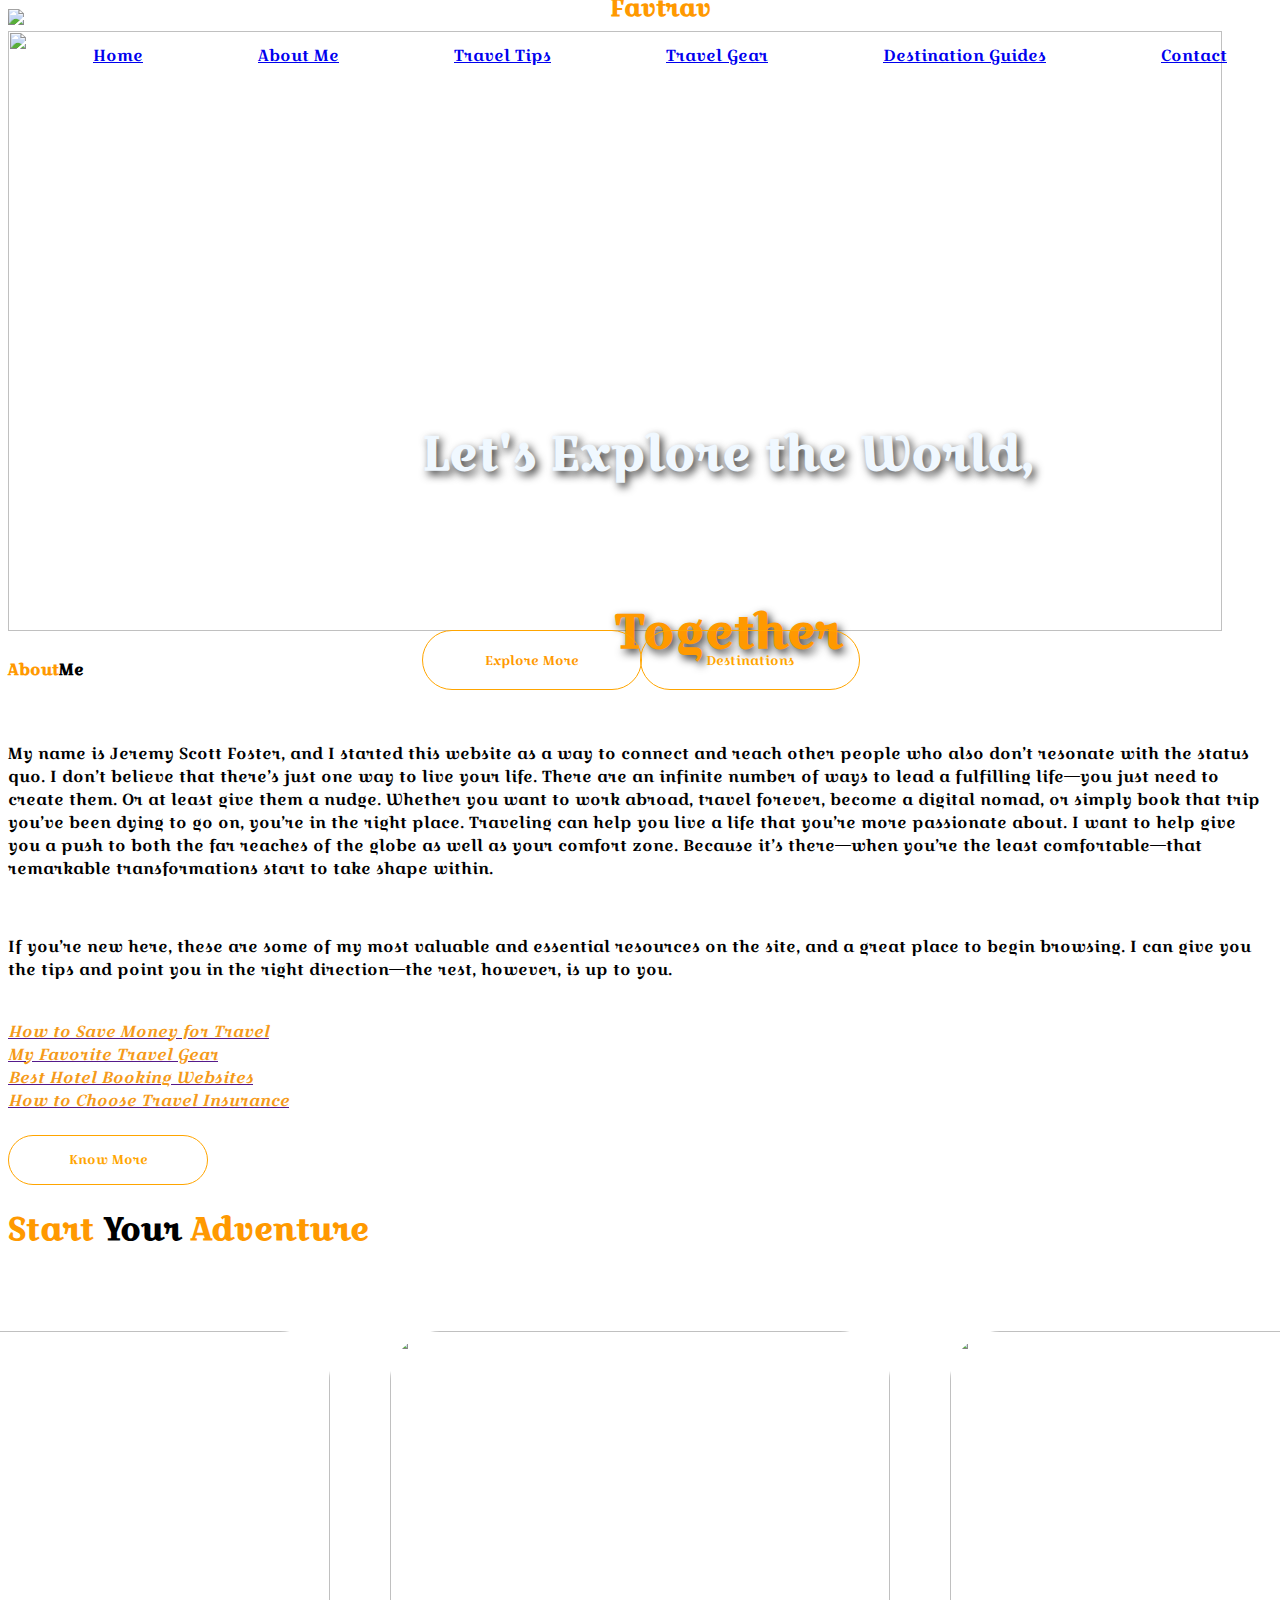
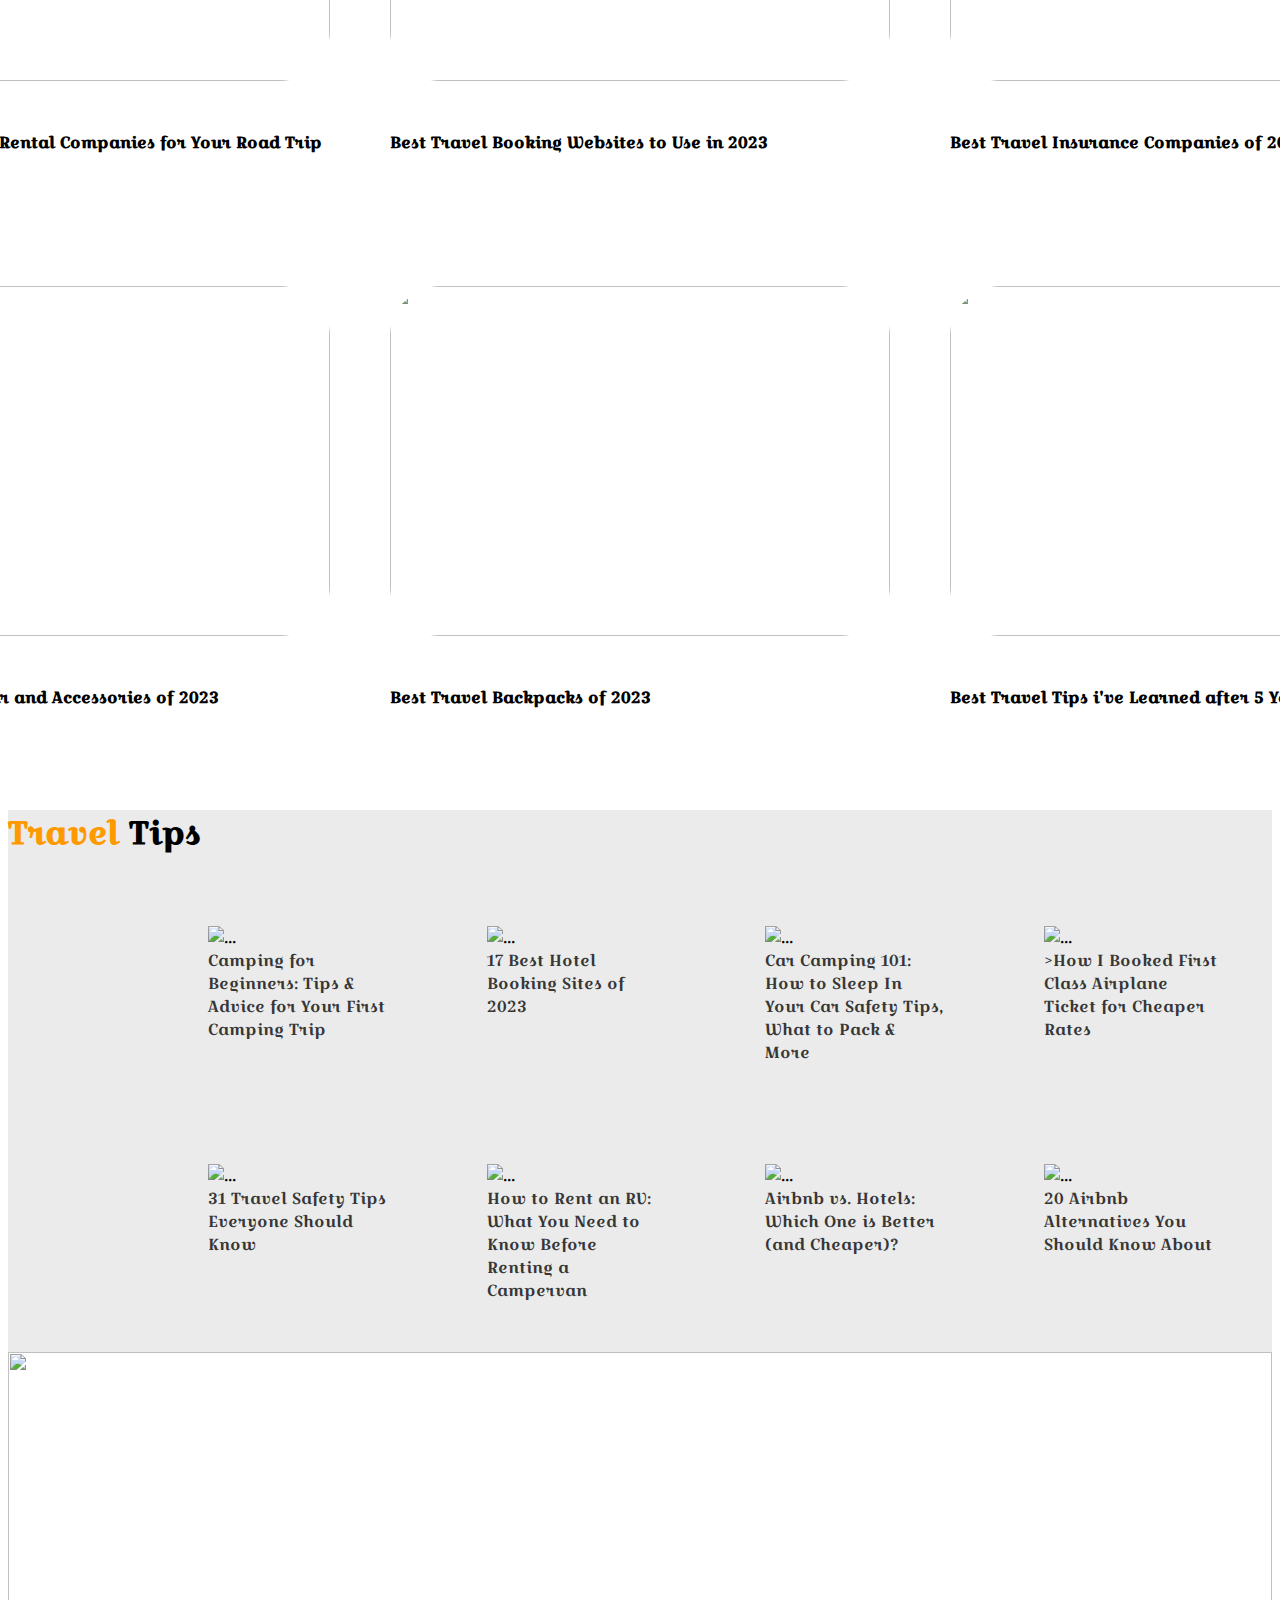
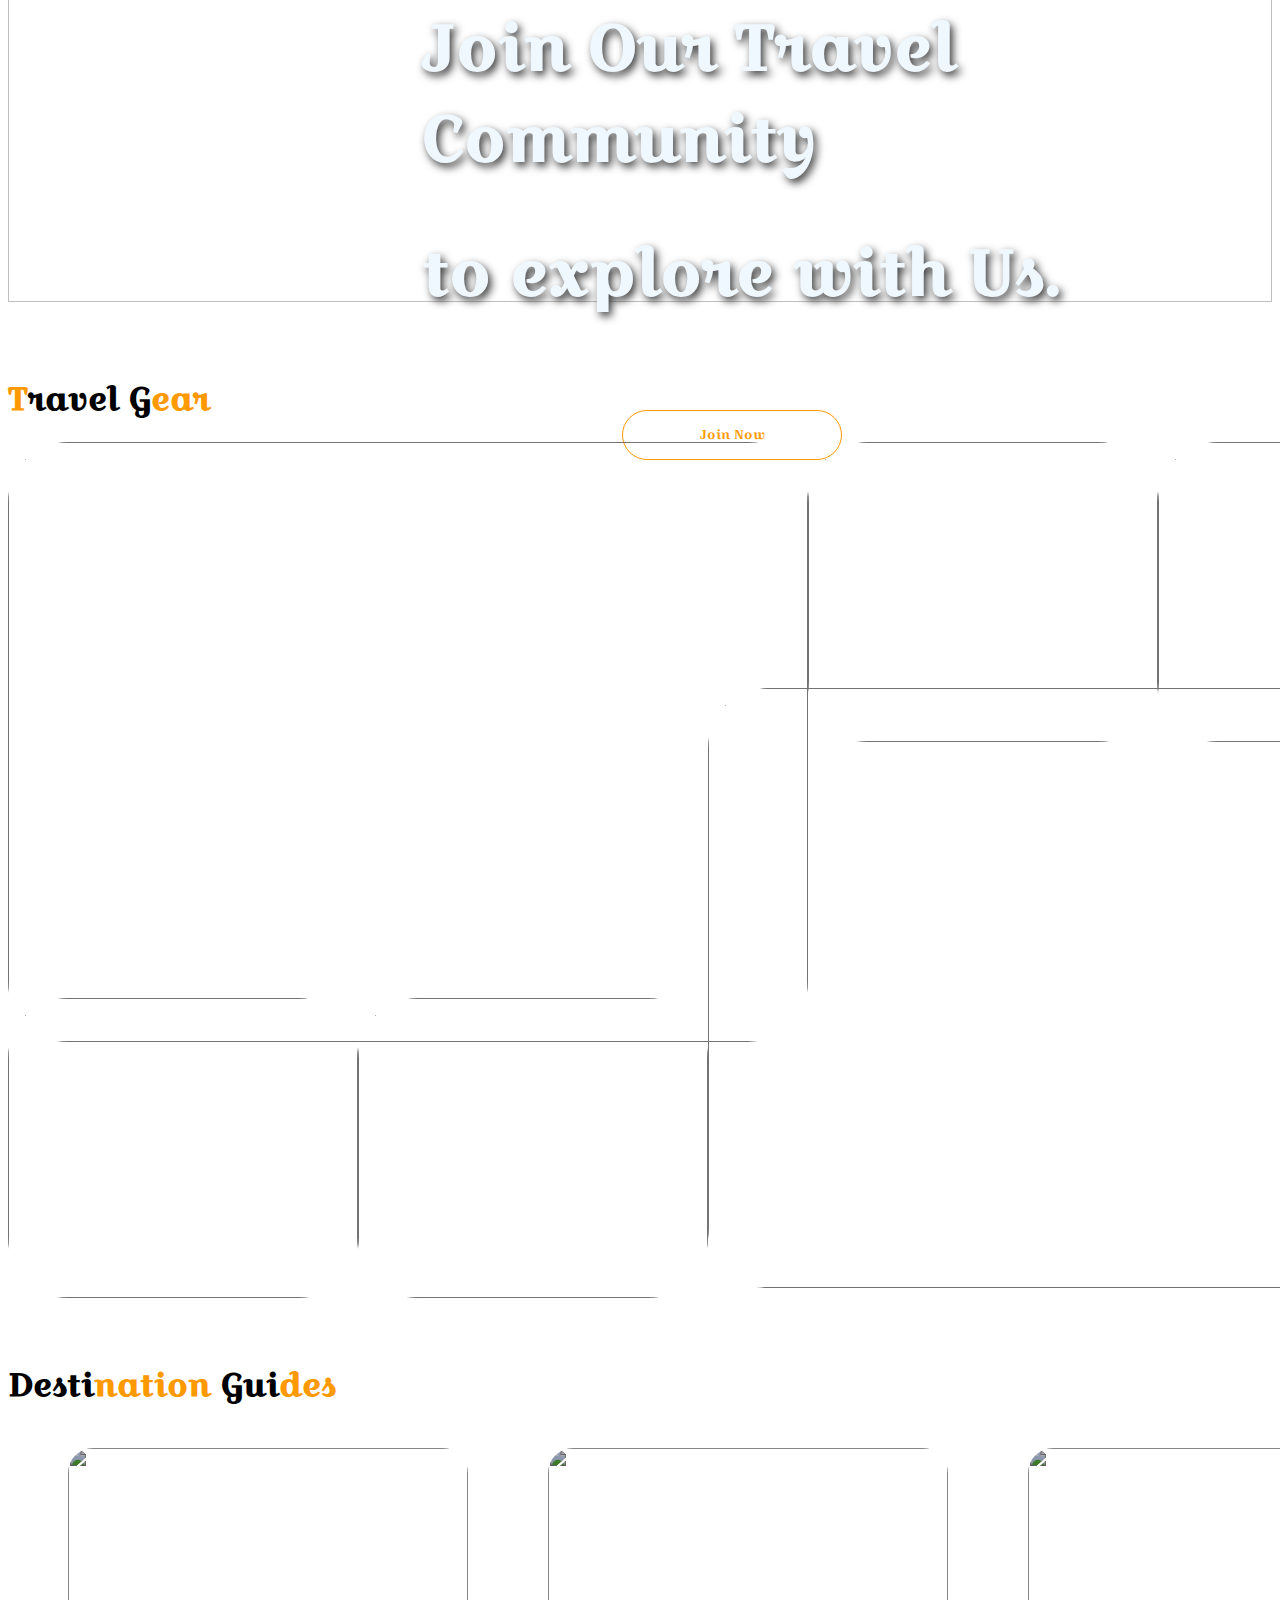
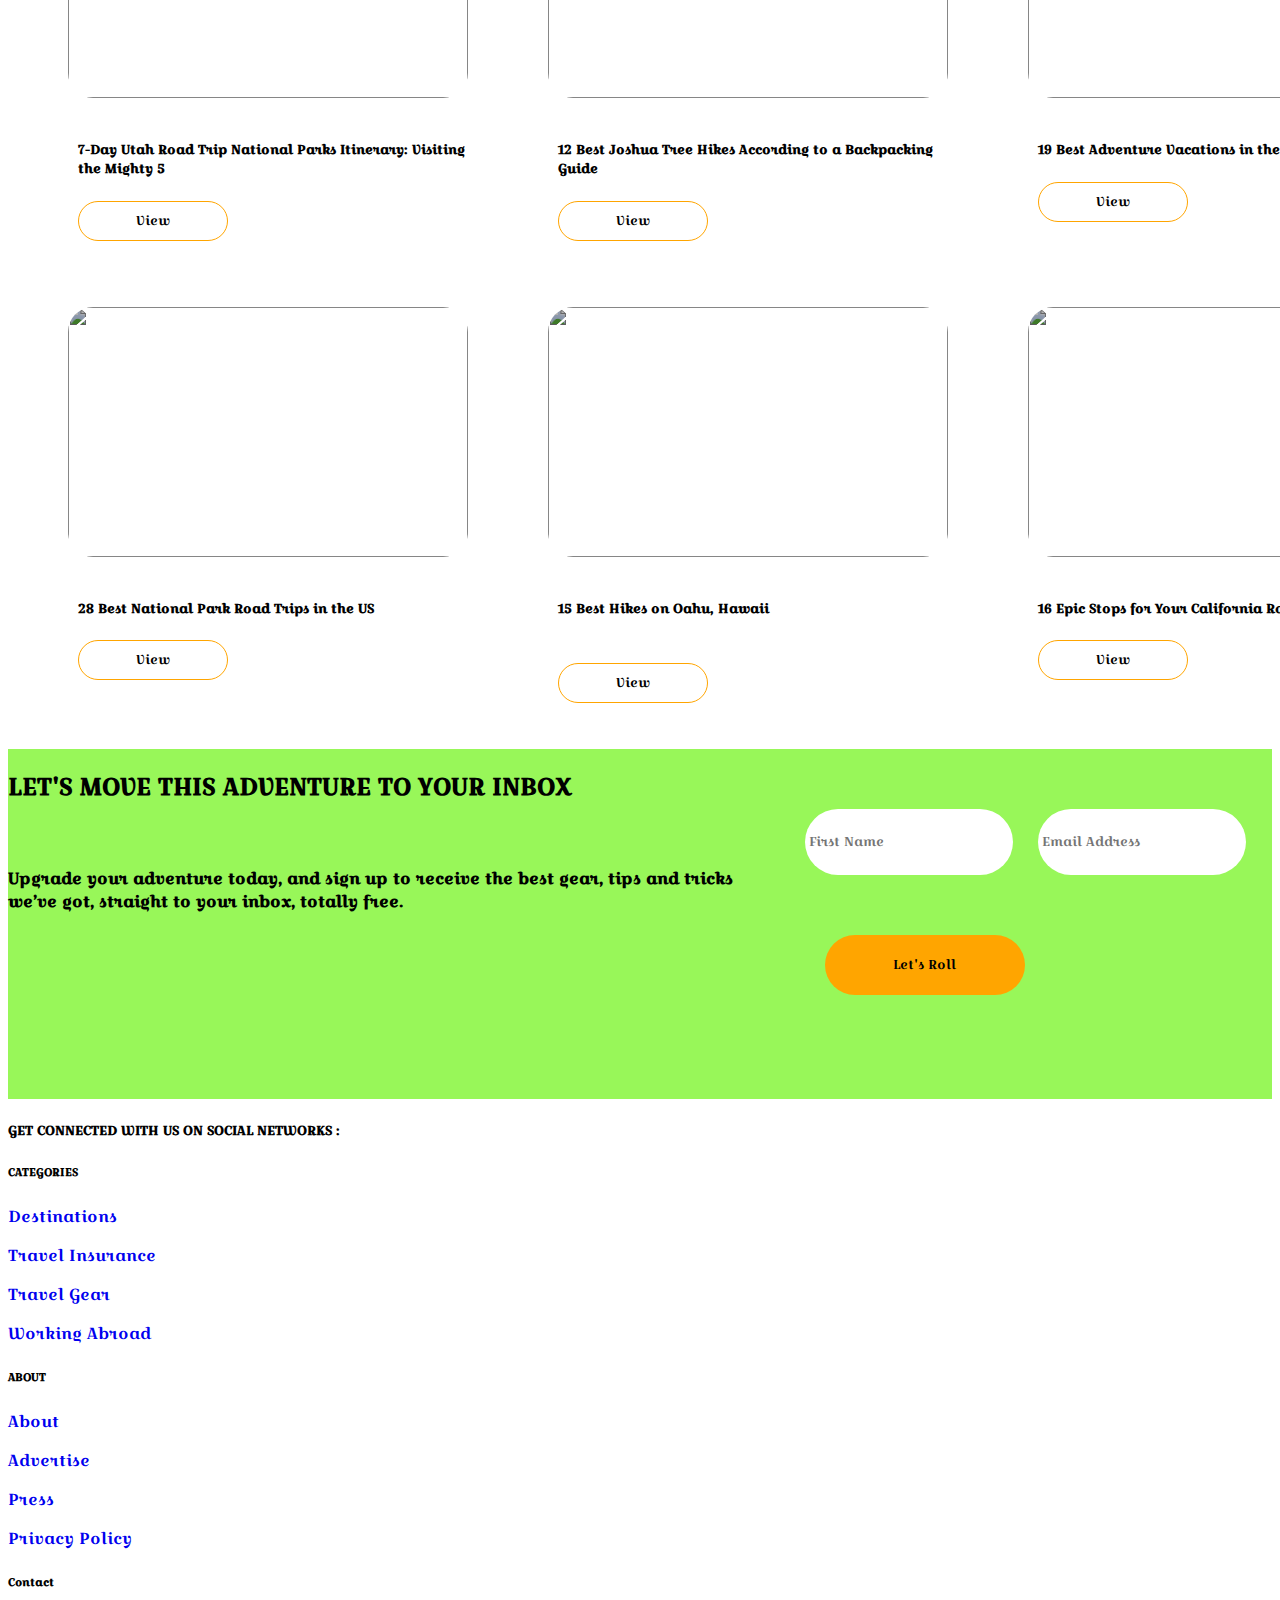
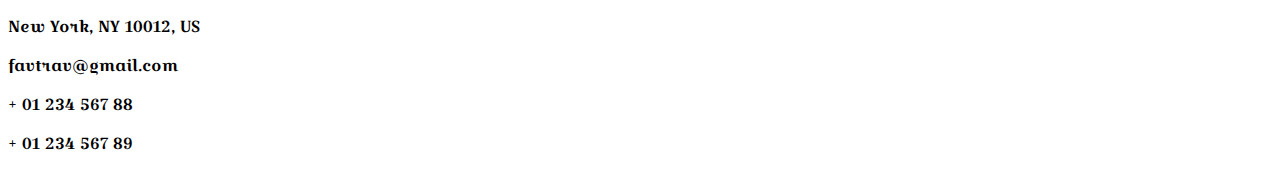
==== index.html @ a7c7ab5d "file name changed" ====
<!DOCTYPE html>
<html lang="en">
<head>
    <meta charset="UTF-8">
    <meta name="viewport" content="width=device-width, initial-scale=1.0">
    <title>Favtrav</title>

    <!-- css link -->
    <link rel="stylesheet" href="./travelstyle.css">

     <!-- bootstrap link -->

     <link href="https://cdn.jsdelivr.net/npm/bootstrap@5.3.2/dist/css/bootstrap.min.css" rel="stylesheet" integrity="sha384-T3c6CoIi6uLrA9TneNEoa7RxnatzjcDSCmG1MXxSR1GAsXEV/Dwwykc2MPK8M2HN" crossorigin="anonymous">
     <script src="https://cdn.jsdelivr.net/npm/bootstrap@5.3.2/dist/js/bootstrap.bundle.min.js" integrity="sha384-C6RzsynM9kWDrMNeT87bh95OGNyZPhcTNXj1NW7RuBCsyN/o0jlpcV8Qyq46cDfL" crossorigin="anonymous"></script>
 
 
      <!-- font awsome -->
      <link rel="stylesheet" href="https://cdnjs.cloudflare.com/ajax/libs/font-awesome/6.4.2/css/all.min.css" integrity="sha512-z3gLpd7yknf1YoNbCzqRKc4qyor8gaKU1qmn+CShxbuBusANI9QpRohGBreCFkKxLhei6S9CQXFEbbKuqLg0DA==" crossorigin="anonymous" referrerpolicy="no-referrer" />
 
      <!-- google fonts -->
 
 <link rel="preconnect" href="https://fonts.googleapis.com">
 <link rel="preconnect" href="https://fonts.gstatic.com" crossorigin>
 <link href="https://fonts.googleapis.com/css2?family=Barlow+Condensed:wght@300&family=Croissant+One&family=Dancing+Script&family=Exo+2:wght@500&family=Italianno&family=Lobster&family=Noto+Sans+Mahajani&family=Nunito+Sans:opsz,wght@6..12,200&family=Orbitron&family=Rubik+Iso&family=Titillium+Web:wght@200&display=swap" rel="stylesheet">
 
 

</head>
<body>

    <!-- header -->

    <!-- <nav class="navbar navbar-expand-lg bg-body-tertiary " id="hd">
        <h2 class="m-3 "> <span> <i class="fa-solid fa-location-dot fa-bounce m-2"></i>  Favtrav </span></h2>
        <div class="col-6 container-fluid" id="head">
          <a class="nav-link" href="#home"> <i class="fa-solid fa-house"></i> Home</a>
              <a class="nav-link active" aria-current="page" href="#aboutus">  <i class="fa-regular fa-address-card"></i> About us</a>
              <a class="nav-link" href="#service"> <i class="fa-solid fa-route"></i> Top Destinations</a>
              <a class="nav-link" href="#home"> <i class="fa-solid fa-blog"></i> Blog</a>
              <a class="nav-link" href="#package"> <i class="fa-solid fa-plane-departure"></i> Packages</a>
              <a class="nav-link" href="#"> <i class="fa-solid fa-paper-plane"></i> Contact</a>
        
            </div>
      </nav> -->


      <!-- carousel -->

      <section id="video">

      <img src="https://jooinn.com/images/world-globe-banner-1.jpg" width="100%">
        
      
        
            </div>
      </nav>
        <div class="overlay">

            <nav class="navbar navbar-expand-lg " id="hd">
                <h2 class="m-3 "> <span>  Favtrav <i class="fa-solid fa-child-reaching fa-bounce"></i> </span></h2>
                <div class="col-6 container-fluid" id="head">
                  <a class="nav-link" href="#home"> <i class="fa-solid fa-house"></i> Home</a>
                      <a class="nav-link active" aria-current="page" href="#aboutus">  <i class="fa-regular fa-address-card"></i> About Me</a>
                      <a class="nav-link" href="#readings"> <i class="fa-solid fa-route"></i> Travel Tips</a>
                      <a class="nav-link" href="#gears"> <i class="fa-solid fa-person-walking-luggage"></i> Travel Gear</a>
                      <a class="nav-link" href="#guides"> <i class="fa-solid fa-plane-departure"></i> Destination Guides</a>
                      <a class="nav-link" href="#contact"> <i class="fa-solid fa-paper-plane"></i> Contact</a>
                
                    </div>
              </nav>
        
        
        <div class="inner">
        
        
            <h1 id="txt">Let's Explore the World,</h1>
            <br><br>
            <h1 id="txtt"><span>Together</span></h1>
  <br><br>
           

        </div>
        <button id="button1">Explore More</button>
        <button id="button2">Destinations</button>

        </div>
        </section>
      
        <!-- about  -->

        <section class=" row m-5" id="aboutus">

            <div class="m-4 col-6 ">
              <img src="https://i.pinimg.com/originals/56/d5/0e/56d50ef583f58dd23074e8b623aea7c8.jpg" height="600px" width="98%">
            </div>
        
            <div class="col-5 m-2" id="abtpara">
              <h4> <span>About</span>Me</h4>
                <br>
                <p>My name is Jeremy Scott Foster, and I started this website as a way to connect and reach other people who also don’t resonate with the status quo. I don’t believe that there’s just one way to live your life. There are an infinite number of ways to lead a fulfilling life—you just need to create them. Or at least give them a nudge.

                  Whether you want to work abroad, travel forever, become a digital nomad, or simply book that trip you’ve been dying to go on, you’re in the right place. Traveling can help you live a life that you’re more passionate about.
                  
                  I want to help give you a push to both the far reaches of the globe as well as your comfort zone. Because it’s there—when you’re the least comfortable—that remarkable transformations start to take shape within.</p>
                  <br>
                  <p>If you’re new here, these are some of my most valuable and essential resources on the site, and a great place to begin browsing. I can give you the tips and point you in the right direction—the rest, however, is up to you.</p>
                  <br>
                  <div class="row">
                  <a href="">  <i class="fa-solid fa-arrow-right fa-fade" style="color: #f59a19;">How to Save Money for Travel</i> </a>
                    <br>
                    <a href="">  <i class="fa-solid fa-arrow-right fa-fade" style="color: #f59a19;">My Favorite Travel Gear</i> </a>
                    <br>
                   <a href=""> <i class="fa-solid fa-arrow-right fa-fade" style="color: #f59a19;">Best Hotel Booking Websites</i> </a>
                    <br>
                   <a href=""> <i class="fa-solid fa-arrow-right fa-fade" style="color: #f59a19;">How to Choose Travel Insurance</i> </a>

                  </div>
                  <br>
                  
                  <button id="button3">Know More</button>

                 
            </div>
        
        
          </section>

          <!-- our jjourney -->

          <section >

            <h1 class="text-center"> <span>Start</span> Your <span>  Adventure <i class="fa-solid fa-road"></i> </span></h1>

            <!-- card -->
          <div class="row1">
            <div class="col " >
              <img src="https://adventures.com/media/2947/bus-van-road-trip-tour-nature-canada-5.jpg?quality=100&format=jpg" >
<br><br>
              <h4>15 Best Campervan Rental Companies for Your Road Trip</h4>
  
            </div>

            <div class=" col " >
              <img src="https://macepromotions.com/wp-content/uploads/2018/06/AdobeStock_154441096.jpeg"  >
           <br><br>
           <h4> Best Travel Booking Websites to Use in 2023</h4>
            </div>

            <div class=" col " >
              <img src="https://thumbs.dreamstime.com/b/travel-safety-insurance-concept-protection-intended-to-cover-medical-expenses-trip-cancellation-lost-luggage-other-losses-258300352.jpg"  >
            
              <br><br>
           <h4> Best Travel Insurance Companies of 2023</h4>
            
            </div>
          </div>


          <!-- .... -->
           
          <div class="row1 ">
            <div class="col " >
              <img src="https://cdn.allgrandcanyon.com/images/content/11465_11694_Backpacking_Grand_Canyon_lg.jpg" >
<br><br>
              <h4>The Best Travel Gear and Accessories of 2023</h4>
  
            </div>

            <div class=" col " >
              <img src="https://res.cloudinary.com/worldpackers/image/upload/c_fill,f_jpg,h_600,q_auto,w_900/v1/guides/article_cover/a9yhjkscvzzabsm4m7cu"  >
           <br><br>
           <h4 > Best Travel Backpacks of 2023</h4>
            </div>

            <div class=" col " >
              <img src="https://weather-club.gr/main/uploads/new/uploads/monthly_2022_12/pexels-photo-9144030.jpeg.4811cdc8c288cf54c4dd1ceedeb9578a.jpeg"  >
            
              <br><br>
           <h4> Best Travel Tips i've Learned after 5 Years of Travelling </h4>
            
            </div>
          </div>

          <!-- latest reading -->

          
          
         
           <section id="readings">

            <h1 class="text-center"> <span>Travel </span> Tips  </h1>

            

<div class="roww">
          <div class="card" style="width: 18rem;">
            <img src="https://a4j3k2g5.stackpathcdn.com/categories/footer_shop_jeep.jpg" class="card-img-top" alt="...">
            <div class="card-body">
             
              <a href="">Camping for Beginners: Tips & Advice for Your First Camping Trip</a>
            </div>
          </div>

          <div class="card" style="width: 18rem;">
            <img src="https://media.architecturaldigest.com/photos/57e42deafe422b3e29b7e790/master/pass/JW_LosCabos_2015_MainExterior.jpg" class="card-img-top" alt="...">
            <div class="card-body">
              
              <a href="">17 Best Hotel Booking Sites of 2023</a>
            </div>
          </div>

          <div class="card" style="width: 18rem;">
            <img src="https://th.bing.com/th/id/OIP.IO6vhJknj5hTn57scC4QsAAAAA?pid=ImgDet&rs=1" class="card-img-top" alt="...">
            <div class="card-body">
              
              <a href="">Car Camping 101: How to Sleep In Your Car Safety Tips, What to Pack & More</a>
            </div>
          </div>

          <div class="card" style="width: 18rem;">
            <img src="https://www.rd.com/wp-content/uploads/2018/04/shutterstock_415953211.jpg" class="card-img-top" alt="...">
            <div class="card-body">
             
              <a href="">>How I Booked First Class Airplane Ticket for Cheaper Rates</a>
            </div>
          </div>
        </div>

        <!-- roww2 -->

        <div class="roww">
          <div class="card" style="width: 18rem;">
            <img src="https://travelfreak.com/wp-content/uploads/2019/12/travel-safety-tips-800x534.jpg" class="card-img-top" alt="...">
            <div class="card-body">
             
              <a href="">31 Travel Safety Tips Everyone Should Know</a>
            </div>
          </div>

          <div class="card" style="width: 18rem;">
            <img src="https://travelfreak.com/wp-content/uploads/2019/03/campervan-sunset-800x535.jpg" class="card-img-top" alt="...">
            <div class="card-body">
              
              <a href="">How to Rent an RV: What You Need to Know Before Renting a Campervan</a>
            </div>
          </div>

          <div class="card" style="width: 18rem;">
            <img src="https://travelfreak.com/wp-content/uploads/2021/02/airbnb-vs-hotel--800x534.jpg" class="card-img-top" alt="...">
            <div class="card-body">
              
              <a href="">Airbnb vs. Hotels: Which One is Better (and Cheaper)?</a>
            </div>
          </div>

          <div class="card" style="width: 18rem;">
            <img src="https://travelfreak.com/wp-content/uploads/2020/03/airbnb-alternative-800x534.jpg" class="card-img-top" alt="...">
            <div class="card-body">
             
              <a href="">20 Airbnb Alternatives You Should Know About</a>
            </div>
          </div>
        </div>
         </section>
            

              <!-- join community -->
               
              <section class="comm">

                <img src="https://th.bing.com/th/id/OIP.6pexv7sIuhCh5q1ejAYZdAHaE8?pid=ImgDet&rs=1"  height="550px" id="imgg">
            
                <div class="" id="community" >

             
               <h1>Join  Our  Travel  Community </h1>
               <h1>to explore with Us.</h1>
               <br>
               <button>  Join Now <i class="fa-solid fa-arrow-right fa-fade fa-xs"></i> </button>
            </div> 

           

        
            </section> 
            <br><br>

            <!-- Travel Gears -->

            <section class="bg-light" id="gears">
              <h1 class="text-center bg-light p-3"><span>T</span>ravel G<span>ear</span></h1>
<div class="m-5" id="tips">
  <div class=" m-5" id="tips1">
    <img src="https://blog.skymed.com/wp-content/uploads/2015/10/bigstock-A-Male-Traveler-Wearing-A-Gray-431216468-768x502.jpg" alt="">
    <h2>20 Best Luggage Brands of 2023</h2>
  </div>

              <div class=" m-5" id="tips2" >
                <img src="https://img.freepik.com/premium-photo/traveler-s-young-people-outdoor-hiking-appreciate-natural-landscape_1417-22187.jpg" alt="">
                <h6>17 Best Hiking Backpacks of 2023</h6>
              </div>

              <div class=" m-5" id="tips2" >
                <img src="https://th.bing.com/th/id/R.8068f668f9b71a626ba0726648ec6b53?rik=io7qMOMDfeUPTQ&riu=http%3a%2f%2fstatic1.squarespace.com%2fstatic%2f58b870ef9de4bb8b5a5396f5%2f5a68fa0308522944572b5b6f%2f5ba25dc4352f53ba1bdca303%2f1537367629913%2f44875714_S_Feet_Shoe_Sneakers_Walking_Road.jpg%3fformat%3d1500w&ehk=2WoFU3raFktg947BycBzR2sw3QqHugzMkVEAITYw%2b1U%3d&risl=&pid=ImgRaw&r=0" alt="">
                <h6>10 Best Travel Shoes for Men & Women</h6>
              </div>
            </div>
            </section>

            <section>
              <div class="m-5" id="tipps">
                            <div class=" m-5" id="tips22">
                              <img src="https://th.bing.com/th/id/OIP.FUX0DMfDLCCZjh-MmnBvSgAAAA?pid=ImgDet&rs=1" alt="">
                              <h6>17 Best Travel Clothing Brands for Men </h6>
                              <br> <br>
                              <h6>and Women</h6>
                            </div>
              
                            <div class=" m-5" id="tips22" >
                              <img src="https://images4.alphacoders.com/797/797952.jpg" alt="">
                              <h6>10 Best Backpacking Tents of 2023</h6>
                            </div>
              
                            <div class=" m-5" id="tips11" >
                              <img src="https://llandscapes-10674.kxcdn.com/wp-content/uploads/2018/10/Take-followers-behind-the-scenes.jpg" alt="">
                              <h2>10 Best Mirrorless Cameras for Travel </h2>
                              <br> <br><br>
                              <h2>in 2023</h2>
                            </div>
                          </div>
                          </section>

                          <!-- destination Guides -->
                          <section id="guides">
                            <h1 class="text-center bg-light p-3">Desti<span>nation</span> Gui<span>des</span></h1>
                            
                            <div id="desrow">

                            <div class="des1">
                              
                             <img src="https://s27363.pcdn.co/wp-content/uploads/2021/01/Utah-Road-Trip.jpg.optimal.jpg" alt="">
                             <h5>7-Day Utah Road Trip National Parks Itinerary: Visiting the Mighty 5</h5>
                             <a href="">
                             <button>View</button>
                            </a>
                            </div>

                            <div class="des2">
                              <img src="https://travelfreak.com/wp-content/uploads/2021/09/joshua-tree-hikes-3-800x534.jpg" alt="">
                              <h5>12 Best Joshua Tree Hikes According to a Backpacking Guide</h5>
                              <button>View</button>
                             </div>

                             <div class="des3">
                              <img src="https://travelfreak.com/wp-content/uploads/2018/06/adventure-vacations-in-the-usa-800x533.jpg" alt="">
                              <h5>19 Best Adventure Vacations in the USA</h5>
                              <button>View</button>
                              
                             </div>

                             <div class="des4">
                              <img src="https://travelfreak.com/wp-content/uploads/2018/02/craggy-gardens-pinnacle-sunrise-800x533.webp" alt="">
                              <h5>10 of the Best Hikes in Asheville, North Carolina</h5>
                              <button>View</button>
                             </div>

                          </div>
                          <br><br>
                          

                          <!-- ........... -->

                          
                            
                          <div id="desrow">

                          <div class="des1">
                           <img src="https://travelfreak.com/wp-content/uploads/2021/09/capitol-reef-national-park-1-800x533.webp" alt="">
                           <h5>28 Best National Park Road Trips in the US</h5>
                        
                           <button>View</button>
                          </div>

                          <div class="des2">
                            <img src="https://travelfreak.com/wp-content/uploads/2018/09/best-hikes-oahu-800x533.webp" alt="">
                            <h5>15 Best Hikes on Oahu, Hawaii</h5>
                            <br>
                            <button>View</button>
                           </div>

                           <div class="des3">
                            <img src="https://travelfreak.com/wp-content/uploads/2018/03/pacific-coast-highway-itinerary-800x534.webp" alt="">
                            <h5>16 Epic Stops for Your California Road Trip</h5>
                            <button>View</button>
                            
                           </div>

                           <div class="des4">
                            <img src="https://travelfreak.com/wp-content/uploads/2016/10/hiking-trails-in-tasmania-800x534.webp" alt="">
                            <h5>5 Hiking Trails in Tasmania You Don’t Want to Miss</h5>
                            <button>View</button>
                           </div>

                          
                        </div>
                        
                          </section>
                          <br><br>

                          <section>

                            <div class="inbox">

                              <div class="col-6 m-5 p-3">
                              <h2>LET'S MOVE THIS ADVENTURE TO YOUR INBOX</h1>
                              <br>
                              <h4>Upgrade your adventure today, and sign up to receive the best gear, tips and tricks we’ve got, straight to your inbox, totally free.</h3>
                            </div>

                            <div class="col-6">
                              
                              <form class="m-4">
                                <input type="text" placeholder="First Name">
                                <input type="email" placeholder="Email Address">
                                <button>Let's Roll <i class="fa-solid fa-hand-pointer" style="color: #ffffff;"></i></button>
                              </form>
                              <br>
                              <img src="https://travelfreak.com/wp-content/uploads/2020/12/featured-new-transparent-800x100.png" alt="">
                            </div>
                               
                            </div>
                          </section>

<!-- footer -->
<section id="contact">

  <!-- Footer -->
<footer class="text-center text-lg-start bg-light text-muted">
  <!-- Section: Social media -->
  <section class="d-flex justify-content-center justify-content-lg-between p-4 border-bottom">
    <!-- Left -->
    <div class="me-5 d-none d-lg-block">
      <h5> GET CONNECTED WITH US ON SOCIAL NETWORKS : </h5>
    </div>
    <!-- Left -->

    <!-- Right -->
    <div>
      <a href="" class="me-4 link-dark">
        <i class="fab fa-facebook-f"></i>
      </a>
      <a href="" class="me-4 link-dark">
        <i class="fab fa-twitter"></i>
      </a>
      <a href="" class="me-4 link-dark">
        <i class="fab fa-google"></i>
      </a>
      <a href="" class="me-4 link-dark">
        <i class="fab fa-instagram"></i>
      </a>
      <a href="" class="me-4 link-dark">
        <i class="fab fa-linkedin"></i>
      </a>
      <a href="" class="me-4 link-dark">
        <i class="fab fa-github"></i>
      </a>
    </div>
    <!-- Right -->
  </section>
  <!-- Section: Social media -->

  <!-- Section: Links  -->
  <section class="">
    <div class="container text-center text-md-start mt-5">
      <!-- Grid row -->
      <div class="row mt-3">
        <!-- Grid column -->
       
        <!-- Grid column -->

        <!-- Grid column -->
        <div class="col-md-2 col-lg-2 col-xl-2 mx-auto mb-4" id="atag">
          <!-- Links -->
          <h6 class="text-uppercase fw-bold mb-4">
            CATEGORIES
          </h6>
          <p>
            <a href="#!" class="text-reset">Destinations</a>
          </p>
          <p>
            <a href="#!" class="text-reset">Travel Insurance</a>
          </p>
          <p>
            <a href="#!" class="text-reset">Travel Gear</a>
          </p>
          <p>
            <a href="#!" class="text-reset">Working Abroad</a>
          </p>
        </div>
        <!-- Grid column -->

        <!-- Grid column -->
        <div class="col-md-3 col-lg-2 col-xl-2 mx-auto mb-4" id="btag">
          <!-- Links -->
          <h6 class="text-uppercase fw-bold mb-4" >
            ABOUT
          </h6>
          <p>
            <a href="#!" class="text-reset">About</a>
          </p>
          <p>
            <a href="#!" class="text-reset">Advertise</a>
          </p>
          <p>
            <a href="#!" class="text-reset">Press</a>
          </p>
          <p>
            <a href="#!" class="text-reset">Privacy Policy</a>
          </p>
        </div>
        <!-- Grid column -->

        <!-- Grid column -->
        <div class="col-md-4 col-lg-3 col-xl-3 mx-auto mb-md-0 mb-4">
          <!-- Links -->
          <h6 class="text-uppercase fw-bold mb-4">Contact</h6>
          <p><i class="fas fa-home me-3 text-secondary"></i> New York, NY 10012, US</p>
          <p>
            <i class="fas fa-envelope me-3 text-secondary"></i>
            favtrav@gmail.com
          </p>
          <p><i class="fas fa-phone me-3 text-secondary"></i> + 01 234 567 88</p>
          <p><i class="fas fa-print me-3 text-secondary"></i> + 01 234 567 89</p>
        </div>
        <!-- Grid column -->
      </div>
      <!-- Grid row -->
    </div>
  </section>
  <!-- Section: Links  -->

  <!-- Copyright -->
  
  <!-- Copyright -->
</footer>
<!-- Footer -->

</section>
              

             

             
      
    
</body>
</html>
---- travelstyle.css ----
*{
    font-family: 'Croissant One', cursive;
   
}

span{
    color: rgb(255, 153, 0);
}

#head :hover{
    color: rgb(255, 153, 0);
transition: all 0.8s;
transition: all 1.8s;
transform: scale(1.1) rotate(360deg);
}









.inner{
    position: absolute;
    top: 43%;
    left: 33%;
    text-shadow: 3px 4px 8px #363636;
    color: aliceblue;

}


#hd{
    position: absolute;
    top: 0px;
    text-align: center;
    color: aliceblue;
    margin: -30px;
    margin-left: 30px;
    

}

#hd a{
    padding: 55px;
    margin: 0%;
}

#txt{
    font-size:xxx-large;
}
#txtt{
    font-size:xxx-large;
    text-align: center;
}
/* button */
#button1{
    position: absolute;
    top: 70%;
    left: 33%;
    height: 60px;
    width: 220px;
    color: rgb(255, 153, 0);
    border: 1px solid orange;
    border-radius: 300px;
    background-color: transparent;

}

#button1:hover{
    background-color: rgb(255, 153, 0);
    color: #fff;
    transition: all 0.8s;
    transform: scale(1.3);

}

#button2{
    position: absolute;
    top: 70%;
    left: 50%;
    height: 60px;
    width: 220px;
    color: orange;
    border: 1px solid orange;
    border-radius: 300px;
    background-color: transparent;

}

#button2:hover{
    background-color: rgb(255, 153, 0);
    color: #fff;
    transition: all 0.8s;
    transform: scale(1.3);

}


#button3{
   
    height: 50px;
    width: 200px;
    color: orange;
    border: 1px solid orange;
    border-radius: 300px;
    background-color: transparent;
   

}

#button3:hover{
    background-color: rgb(255, 153, 0);
    color: #fff;
    transition: all 0.8s;
    transform: scale(1.1);

}

#journey{
    margin-left: 250px;
}

#journey2{
    margin-left: 250px;
}

#community {

 position: absolute;
   margin-top: -350px;
    left: 33%;
    text-shadow: 3px 4px 8px #363636;
    color: aliceblue;
    font-size: xx-large;
    

}
.comm img{
     width: 100%;
     height: 550px;
}

#community button{
    margin-left: 200px;
    height: 50px;
    width: 220px;
    color: rgb(255, 153, 0);
    border: 1px solid rgb(255, 153, 0);
    border-radius: 300px;
    background-color: transparent;
}

#community button:hover{

 background-color: rgb(255, 153, 0);
    color: #fff;
    transition: all 0.8s;
    transform: scale(1.1);

}

.row1{
    display: flex;
    justify-content: center;
    margin: 50px;
    
}


.row1 :hover{
    filter:opacity(92%);
}

.row1 h4:hover{
    color: rgb(255, 153, 0) ;


}

.col{
    margin: 30px;
   
}

.col img{
    border-radius: 50px;
    width: 500px;
    height: 350px;
}

#readings{
    background-color: rgb(235, 235, 235);
}


.row2{
    display: flex;
}

.row2 img{
    width: 350px;
    height: 300px;
    margin: 50px;
    border-radius: 60px;
  
    
}
.col2{
    margin: 10px;
}
.roww{
    display: flex;
    margin-left: 150px;
    
    
    
   
}
.roww a{
    text-decoration: none;
    color: #363636;
}
.roww :hover{
    filter:opacity(88%);
    color: rgb(255, 153, 0) ;
}

.roww img{
    width: 100%;
    height: 100%;
}
.card{
    margin: 50px;
    align-items: center;
    

}

/* travel tips */

#tips{
    display: flex;
   color: #fff;
    
}

#tipps{
    display: flex;
   color: #fff;
}



#tips1 img{
    height: 600px;
    width: 800px;
    border-radius: 60px;
    filter:brightness(60%);
    
}
#tips1 :hover{
   filter:brightness(80%);
     
}
#tips1 h2{
    position: absolute;
    margin-top: -150px;
    left: 7%;
}


#tips2 img{
    height: 300px;
    width: 350px;
    border-radius: 60px;
    filter:brightness(60%);
   

}
#tips2 :hover{
    filter:brightness(90%);
    
}
#tips2 h6{
    position: absolute;
    margin-top: -80px;
   margin-left: 20px;
}


#tips11 img{
    height: 600px;
    width: 800px;
    border-radius: 60px;
    margin-top: -360px;
    filter:brightness(60%);
}
#tips11  :hover{
    filter:brightness(90%);
   
}

#tips11 h2{
    position: absolute;
    margin-top: -150px;
    margin-left: 50px;
}

#tips22 img{
    height: 300px;
    width: 350px;
    border-radius: 60px;
    margin-top: -50px;
    filter:brightness(60%);
    

}

#tips22 h6{
    position: absolute;
    margin-top: -90px;
    margin-left: 10px;
    
 
  
}

#tips22 :hover{
    filter:brightness(90%);
    color: #fff;
}

/* destination guides */

#desrow{
    display: flex;
}

#desrow img{
  width: 400px;
  height: 250px;
  padding: 10px;
  margin: 10px;
  border-radius: 35px;
 margin-left: 50px;
}

.des1 h5 {
    width: 400px;
    margin-left: 70px;
    
}

.des2 h5 {
    width: 400px;
    margin-left: 70px;
}

.des3 h5 {
    width: 400px;
    margin-left: 70px;
}

.des4 h5 {
    width: 400px;
    margin-left: 70px;
}
#desrow button{
    margin-left: 70px;
    width: 150px;
    height: 40px;
    background-color: transparent;
    border: 1px solid orange;
    border-color: orange;
    border-radius: 60px;
  
    
}

#desrow button:hover{
   transition: 0.8s;
   background-color: orange;
   color: #fff;
}
#desrow img{
    filter: brightness(70%);
}

#desrow img:hover{
    filter: brightness(100%);
}

#desrow :hover{
    color: orange;
}
/* inbox */

.inbox{
    display: flex;
    background-color: rgb(152, 247, 89);
    height: 350px;
}

.inbox input{
    height: 60px;
    width: 200px;
    border-radius: 40px;
    margin-top: 60px;
    margin-left: 20px;
    border-color: transparent;
    
}

.inbox button{
    height: 60px;
    width: 200px;
    border-radius: 40px;
    background-color: orange;
    border-color: transparent;
    margin-top: 60px;
    margin-left: 40px;
}

.inbox button:hover{
    transition: all 0.8s;
    transform: scale(1.2);
}

#atag a{

    text-decoration: none;
}

#btag a{

    text-decoration: none;
}
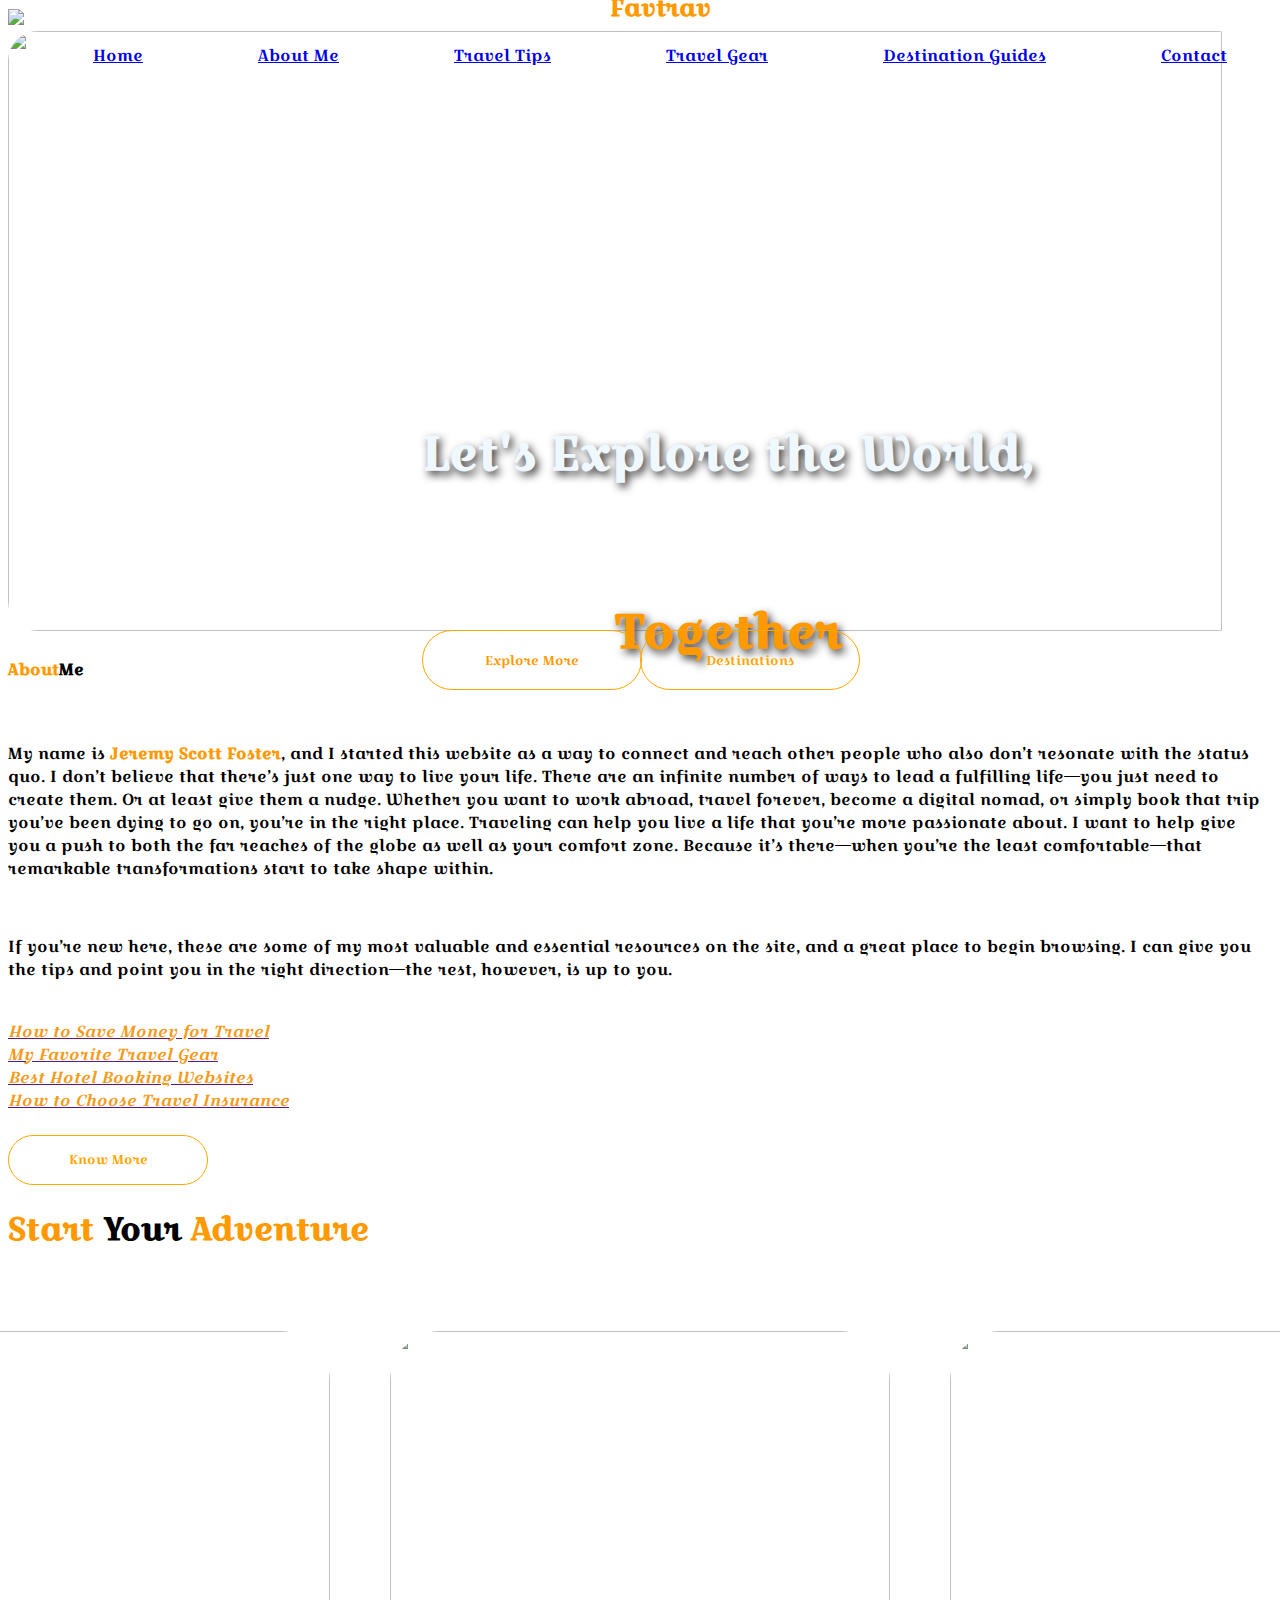
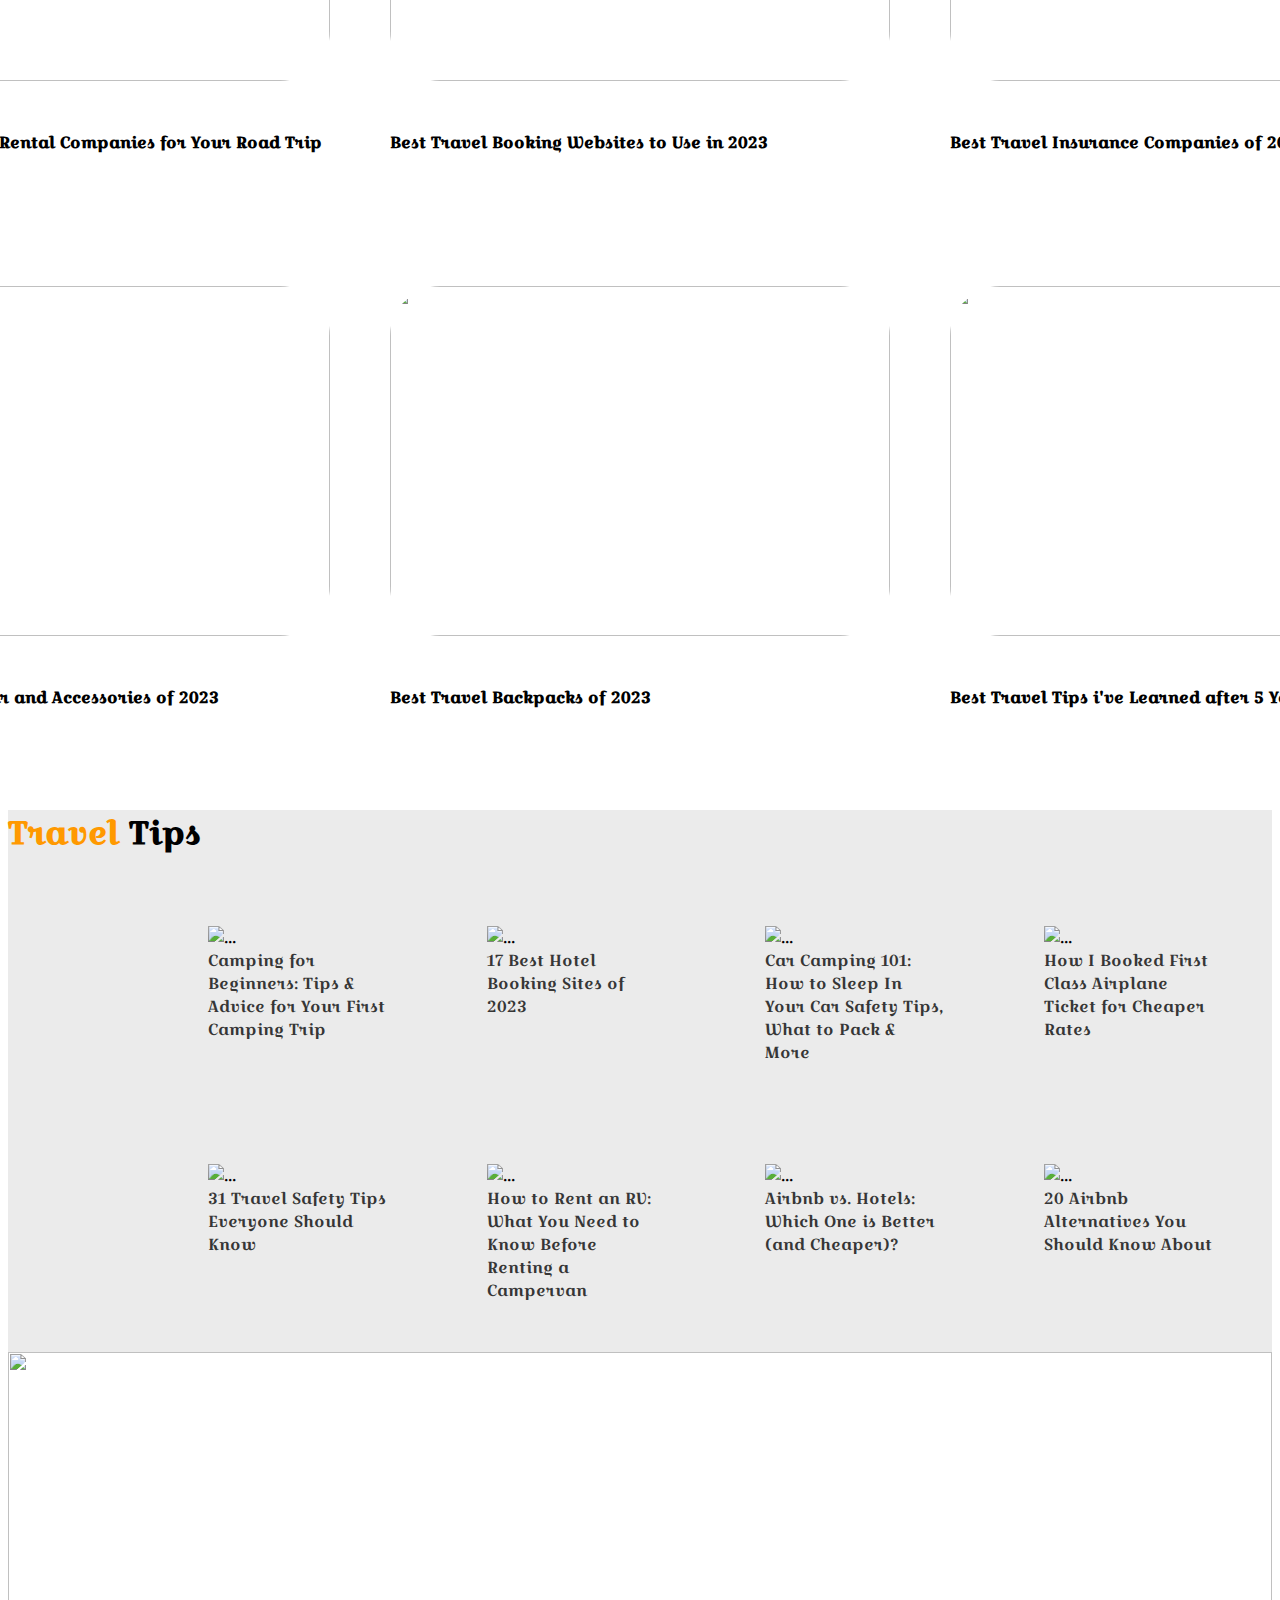
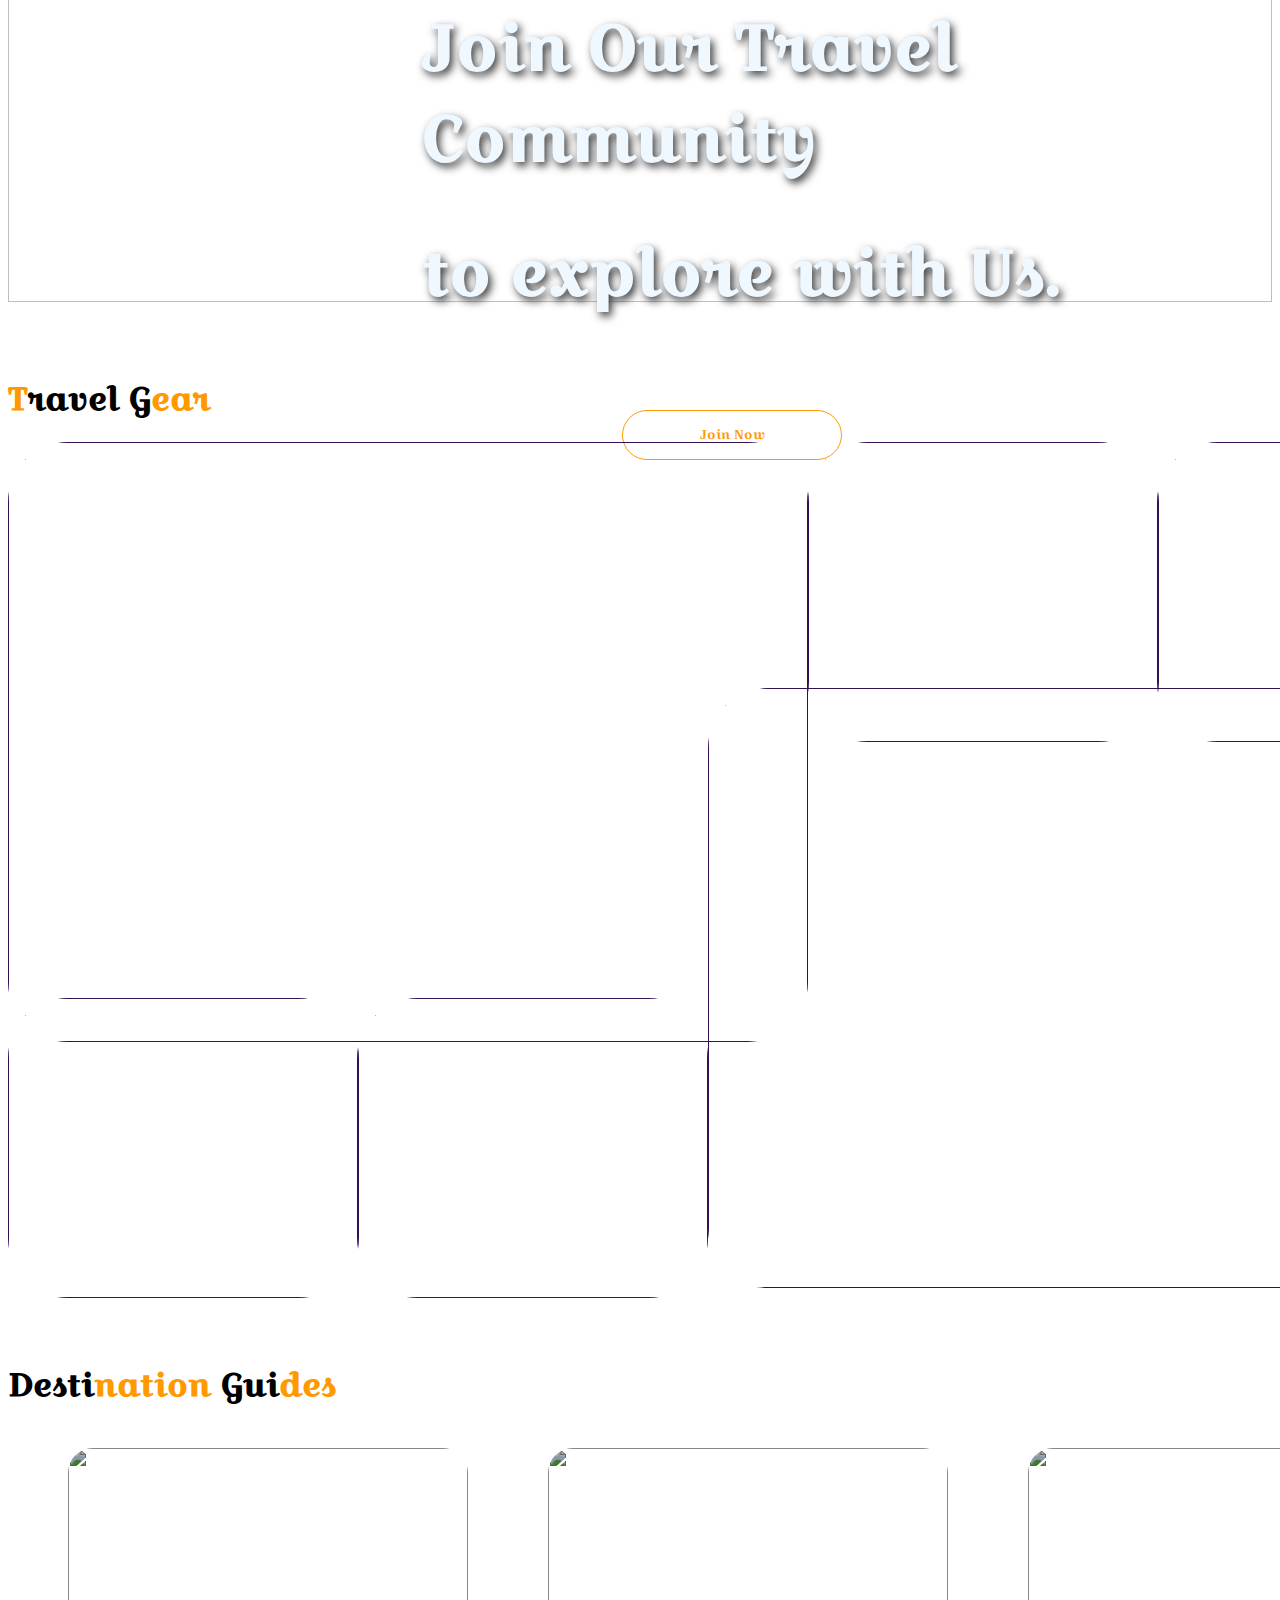
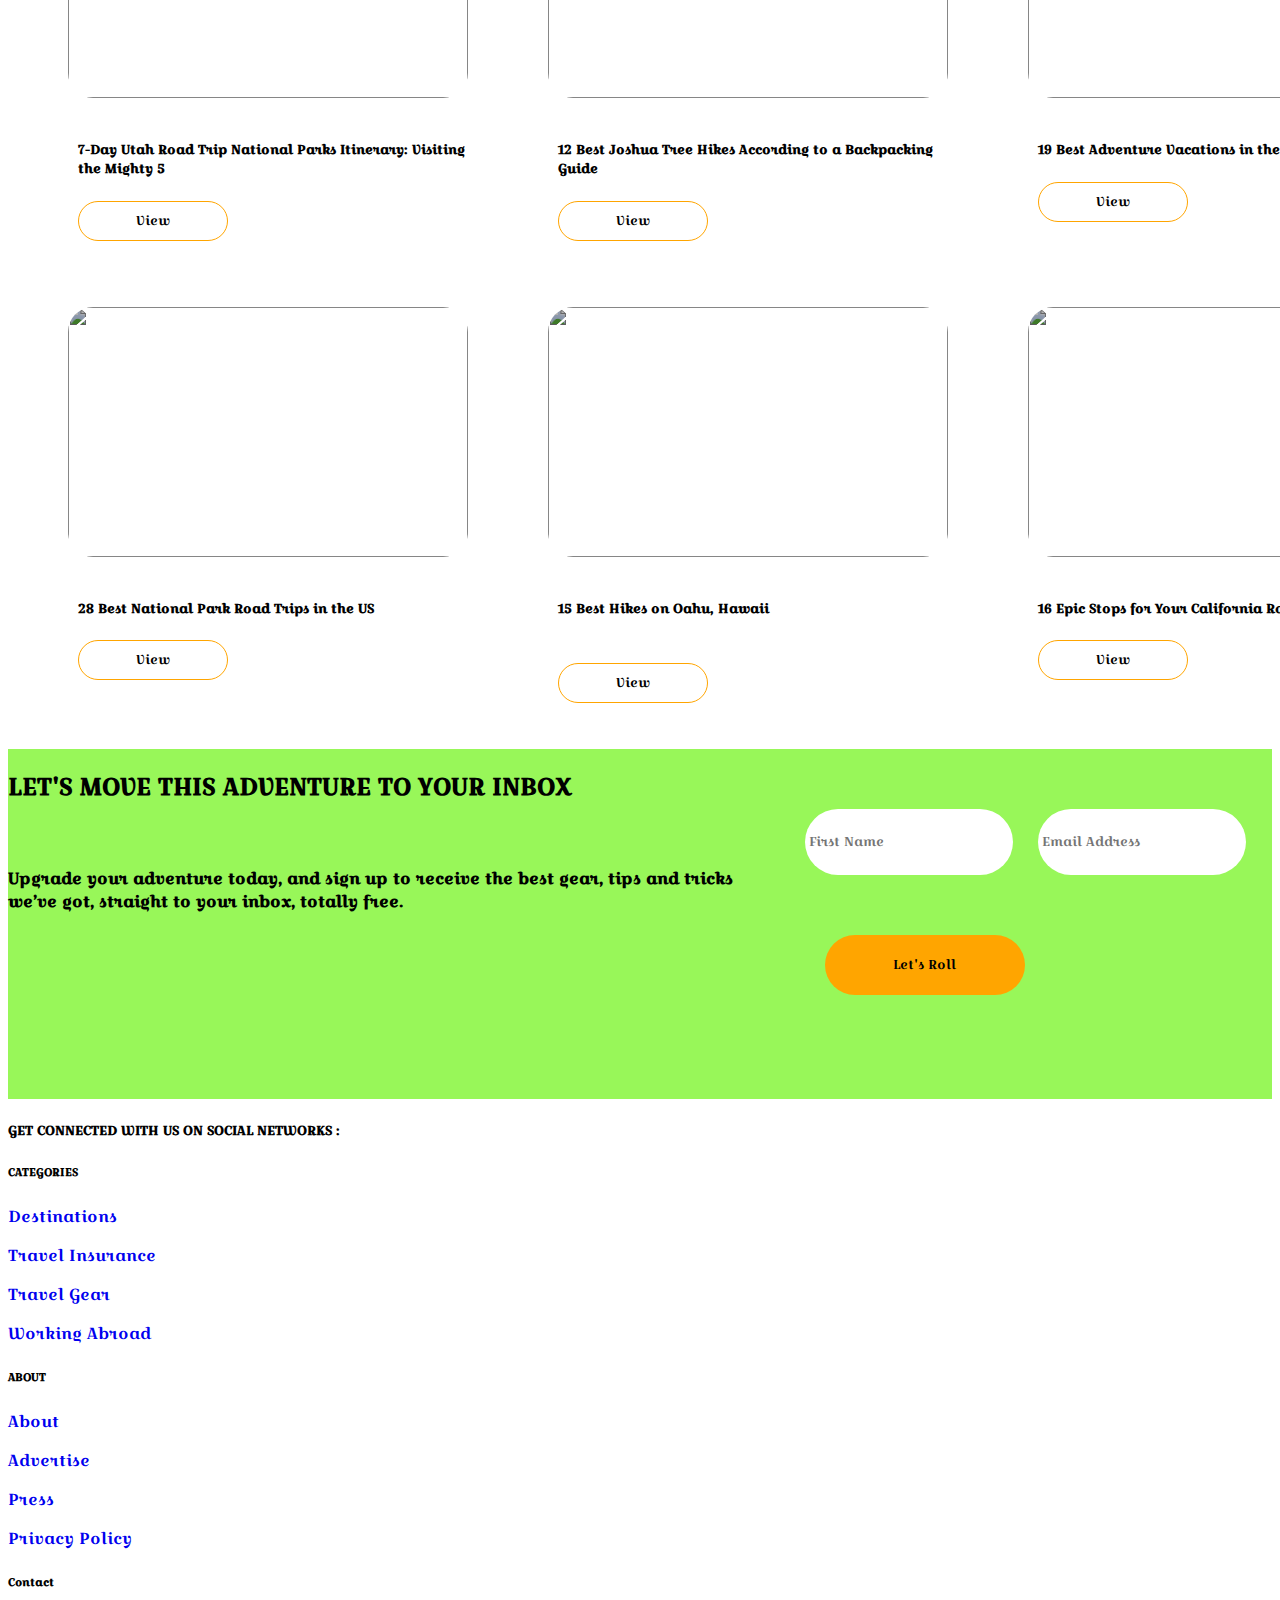
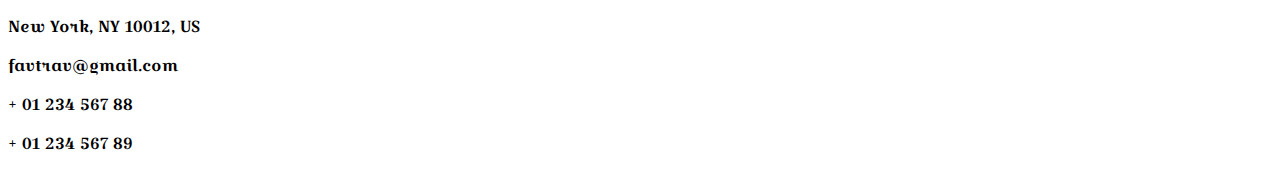
==== commit d65a30b6: "Travel-Blog" ====
--- a/index.html
+++ b/index.html
@@ -6,7 +6,7 @@
     <title>Favtrav</title>
 
     <!-- css link -->
-    <link rel="stylesheet" href="./travelstyle.css">
+    <link rel="stylesheet" href="./style.css">
 
      <!-- bootstrap link -->
 
@@ -30,20 +30,7 @@
 
     <!-- header -->
 
-    <!-- <nav class="navbar navbar-expand-lg bg-body-tertiary " id="hd">
-        <h2 class="m-3 "> <span> <i class="fa-solid fa-location-dot fa-bounce m-2"></i>  Favtrav </span></h2>
-        <div class="col-6 container-fluid" id="head">
-          <a class="nav-link" href="#home"> <i class="fa-solid fa-house"></i> Home</a>
-              <a class="nav-link active" aria-current="page" href="#aboutus">  <i class="fa-regular fa-address-card"></i> About us</a>
-              <a class="nav-link" href="#service"> <i class="fa-solid fa-route"></i> Top Destinations</a>
-              <a class="nav-link" href="#home"> <i class="fa-solid fa-blog"></i> Blog</a>
-              <a class="nav-link" href="#package"> <i class="fa-solid fa-plane-departure"></i> Packages</a>
-              <a class="nav-link" href="#"> <i class="fa-solid fa-paper-plane"></i> Contact</a>
-        
-            </div>
-      </nav> -->
-
-
+  
       <!-- carousel -->
 
       <section id="video">
@@ -59,7 +46,7 @@
             <nav class="navbar navbar-expand-lg " id="hd">
                 <h2 class="m-3 "> <span>  Favtrav <i class="fa-solid fa-child-reaching fa-bounce"></i> </span></h2>
                 <div class="col-6 container-fluid" id="head">
-                  <a class="nav-link" href="#home"> <i class="fa-solid fa-house"></i> Home</a>
+                  <a class="nav-link" href="#home"> <i class="s fa-solid fa-house"></i> Home</a>
                       <a class="nav-link active" aria-current="page" href="#aboutus">  <i class="fa-regular fa-address-card"></i> About Me</a>
                       <a class="nav-link" href="#readings"> <i class="fa-solid fa-route"></i> Travel Tips</a>
                       <a class="nav-link" href="#gears"> <i class="fa-solid fa-person-walking-luggage"></i> Travel Gear</a>
@@ -86,18 +73,18 @@
         </div>
         </section>
       
-        <!-- about  -->
+        <!-- About  -->
 
         <section class=" row m-5" id="aboutus">
 
             <div class="m-4 col-6 ">
-              <img src="https://i.pinimg.com/originals/56/d5/0e/56d50ef583f58dd23074e8b623aea7c8.jpg" height="600px" width="98%">
+              <img src="https://travelfreak.com/wp-content/uploads/2019/05/best-travel-clothes-800x534.webp" height="600px" width="98%" style="border-radius: 30px;">
             </div>
         
             <div class="col-5 m-2" id="abtpara">
               <h4> <span>About</span>Me</h4>
                 <br>
-                <p>My name is Jeremy Scott Foster, and I started this website as a way to connect and reach other people who also don’t resonate with the status quo. I don’t believe that there’s just one way to live your life. There are an infinite number of ways to lead a fulfilling life—you just need to create them. Or at least give them a nudge.
+                <p>My name is <span style="font-weight: bold;">Jeremy Scott Foster</span>, and I started this website as a way to connect and reach other people who also don’t resonate with the status quo. I don’t believe that there’s just one way to live your life. There are an infinite number of ways to lead a fulfilling life—you just need to create them. Or at least give them a nudge.
 
                   Whether you want to work abroad, travel forever, become a digital nomad, or simply book that trip you’ve been dying to go on, you’re in the right place. Traveling can help you live a life that you’re more passionate about.
                   
@@ -125,7 +112,7 @@
         
           </section>
 
-          <!-- our jjourney -->
+          <!-- Our Journey -->
 
           <section >
 
@@ -136,21 +123,21 @@
             <div class="col " >
               <img src="https://adventures.com/media/2947/bus-van-road-trip-tour-nature-canada-5.jpg?quality=100&format=jpg" >
 <br><br>
-              <h4>15 Best Campervan Rental Companies for Your Road Trip</h4>
+              <a href=""><h4>15 Best Campervan Rental Companies for Your Road Trip</h4></a>
   
             </div>
 
             <div class=" col " >
               <img src="https://macepromotions.com/wp-content/uploads/2018/06/AdobeStock_154441096.jpeg"  >
            <br><br>
-           <h4> Best Travel Booking Websites to Use in 2023</h4>
+           <a href=""><h4> Best Travel Booking Websites to Use in 2023</h4></a>
             </div>
 
             <div class=" col " >
               <img src="https://thumbs.dreamstime.com/b/travel-safety-insurance-concept-protection-intended-to-cover-medical-expenses-trip-cancellation-lost-luggage-other-losses-258300352.jpg"  >
             
               <br><br>
-           <h4> Best Travel Insurance Companies of 2023</h4>
+              <a href=""><h4> Best Travel Insurance Companies of 2023</h4></a>
             
             </div>
           </div>
@@ -162,26 +149,26 @@
             <div class="col " >
               <img src="https://cdn.allgrandcanyon.com/images/content/11465_11694_Backpacking_Grand_Canyon_lg.jpg" >
 <br><br>
-              <h4>The Best Travel Gear and Accessories of 2023</h4>
+          <a href=""><h4>The Best Travel Gear and Accessories of 2023</h4></a>
   
             </div>
 
             <div class=" col " >
               <img src="https://res.cloudinary.com/worldpackers/image/upload/c_fill,f_jpg,h_600,q_auto,w_900/v1/guides/article_cover/a9yhjkscvzzabsm4m7cu"  >
            <br><br>
-           <h4 > Best Travel Backpacks of 2023</h4>
+           <a href=""><h4 > Best Travel Backpacks of 2023</h4></a>
             </div>
 
             <div class=" col " >
               <img src="https://weather-club.gr/main/uploads/new/uploads/monthly_2022_12/pexels-photo-9144030.jpeg.4811cdc8c288cf54c4dd1ceedeb9578a.jpeg"  >
             
               <br><br>
-           <h4> Best Travel Tips i've Learned after 5 Years of Travelling </h4>
-            
-            </div>
-          </div>
-
-          <!-- latest reading -->
+              <a href=""><h4> Best Travel Tips i've Learned after 5 Years of Travelling </h4></a>
+            
+            </div>
+          </div>
+
+          <!-- Latest reading -->
 
           
           
@@ -221,7 +208,7 @@
             <img src="https://www.rd.com/wp-content/uploads/2018/04/shutterstock_415953211.jpg" class="card-img-top" alt="...">
             <div class="card-body">
              
-              <a href="">>How I Booked First Class Airplane Ticket for Cheaper Rates</a>
+              <a href="">How I Booked First Class Airplane Ticket for Cheaper Rates</a>
             </div>
           </div>
         </div>
@@ -264,7 +251,7 @@
          </section>
             
 
-              <!-- join community -->
+              <!-- Join Community -->
                
               <section class="comm">
 
@@ -291,17 +278,22 @@
               <h1 class="text-center bg-light p-3"><span>T</span>ravel G<span>ear</span></h1>
 <div class="m-5" id="tips">
   <div class=" m-5" id="tips1">
+    <a href="">
     <img src="https://blog.skymed.com/wp-content/uploads/2015/10/bigstock-A-Male-Traveler-Wearing-A-Gray-431216468-768x502.jpg" alt="">
+  </a>
     <h2>20 Best Luggage Brands of 2023</h2>
+ 
   </div>
 
               <div class=" m-5" id="tips2" >
-                <img src="https://img.freepik.com/premium-photo/traveler-s-young-people-outdoor-hiking-appreciate-natural-landscape_1417-22187.jpg" alt="">
+                <a href=""><img src="https://img.freepik.com/premium-photo/traveler-s-young-people-outdoor-hiking-appreciate-natural-landscape_1417-22187.jpg" alt=""></a>
+                
                 <h6>17 Best Hiking Backpacks of 2023</h6>
               </div>
 
               <div class=" m-5" id="tips2" >
-                <img src="https://th.bing.com/th/id/R.8068f668f9b71a626ba0726648ec6b53?rik=io7qMOMDfeUPTQ&riu=http%3a%2f%2fstatic1.squarespace.com%2fstatic%2f58b870ef9de4bb8b5a5396f5%2f5a68fa0308522944572b5b6f%2f5ba25dc4352f53ba1bdca303%2f1537367629913%2f44875714_S_Feet_Shoe_Sneakers_Walking_Road.jpg%3fformat%3d1500w&ehk=2WoFU3raFktg947BycBzR2sw3QqHugzMkVEAITYw%2b1U%3d&risl=&pid=ImgRaw&r=0" alt="">
+                <a href=""><img src="https://th.bing.com/th/id/R.8068f668f9b71a626ba0726648ec6b53?rik=io7qMOMDfeUPTQ&riu=http%3a%2f%2fstatic1.squarespace.com%2fstatic%2f58b870ef9de4bb8b5a5396f5%2f5a68fa0308522944572b5b6f%2f5ba25dc4352f53ba1bdca303%2f1537367629913%2f44875714_S_Feet_Shoe_Sneakers_Walking_Road.jpg%3fformat%3d1500w&ehk=2WoFU3raFktg947BycBzR2sw3QqHugzMkVEAITYw%2b1U%3d&risl=&pid=ImgRaw&r=0" alt=""></a>
+                
                 <h6>10 Best Travel Shoes for Men & Women</h6>
               </div>
             </div>
@@ -310,19 +302,22 @@
             <section>
               <div class="m-5" id="tipps">
                             <div class=" m-5" id="tips22">
-                              <img src="https://th.bing.com/th/id/OIP.FUX0DMfDLCCZjh-MmnBvSgAAAA?pid=ImgDet&rs=1" alt="">
+                              <a href=""><img src="https://th.bing.com/th/id/OIP.FUX0DMfDLCCZjh-MmnBvSgAAAA?pid=ImgDet&rs=1" alt=""></a>
+                              
                               <h6>17 Best Travel Clothing Brands for Men </h6>
                               <br> <br>
                               <h6>and Women</h6>
                             </div>
               
                             <div class=" m-5" id="tips22" >
-                              <img src="https://images4.alphacoders.com/797/797952.jpg" alt="">
+                              <a href=""><img src="https://images4.alphacoders.com/797/797952.jpg" alt=""></a>
+                              
                               <h6>10 Best Backpacking Tents of 2023</h6>
                             </div>
               
                             <div class=" m-5" id="tips11" >
-                              <img src="https://llandscapes-10674.kxcdn.com/wp-content/uploads/2018/10/Take-followers-behind-the-scenes.jpg" alt="">
+                              <a href=""><img src="https://llandscapes-10674.kxcdn.com/wp-content/uploads/2018/10/Take-followers-behind-the-scenes.jpg" alt=""></a>
+                              
                               <h2>10 Best Mirrorless Cameras for Travel </h2>
                               <br> <br><br>
                               <h2>in 2023</h2>
@@ -330,7 +325,7 @@
                           </div>
                           </section>
 
-                          <!-- destination Guides -->
+                          <!-- Destination Guides -->
                           <section id="guides">
                             <h1 class="text-center bg-light p-3">Desti<span>nation</span> Gui<span>des</span></h1>
                             
@@ -545,13 +540,7 @@
 </footer>
 <!-- Footer -->
 
-</section>
-              
-
-             
-
-             
-      
+</section>  
     
 </body>
 </html>--- a/style.css
+++ b/style.css
@@ -0,0 +1,456 @@
+*{
+    font-family: 'Croissant One', cursive;
+   
+}
+
+span{
+    color: rgb(255, 153, 0);
+}
+
+#head :hover{
+    color: rgb(255, 153, 0);
+    transition: all 0.8s;
+    transform: scale(1.2);
+}
+
+
+
+
+
+
+
+
+
+
+
+.inner{
+    position: absolute;
+    top: 43%;
+    left: 33%;
+    text-shadow: 3px 4px 8px #363636;
+    color: aliceblue;
+
+}
+
+
+#hd{
+    position: absolute;
+    top: 0px;
+    text-align: center;
+    color: aliceblue;
+    margin: -30px;
+    margin-left: 30px;
+    
+
+}
+
+#hd a{
+    padding: 55px;
+    margin: 0%;
+}
+
+#txt{
+    font-size:xxx-large;
+}
+#txtt{
+    font-size:xxx-large;
+    text-align: center;
+}
+/* button */
+#button1{
+    position: absolute;
+    top: 70%;
+    left: 33%;
+    height: 60px;
+    width: 220px;
+    color: rgb(255, 153, 0);
+    border: 1px solid orange;
+    border-radius: 300px;
+    background-color: transparent;
+
+}
+
+#button1:hover{
+    background-color: rgb(255, 153, 0);
+    color: #fff;
+    transition: all 0.8s;
+    transform: scale(1.3);
+
+}
+
+#button2{
+    position: absolute;
+    top: 70%;
+    left: 50%;
+    height: 60px;
+    width: 220px;
+    color: orange;
+    border: 1px solid orange;
+    border-radius: 300px;
+    background-color: transparent;
+
+}
+
+#button2:hover{
+    background-color: rgb(255, 153, 0);
+    color: #fff;
+    transition: all 0.8s;
+    transform: scale(1.3);
+
+}
+
+
+#button3{
+   
+    height: 50px;
+    width: 200px;
+    color: orange;
+    border: 1px solid orange;
+    border-radius: 300px;
+    background-color: transparent;
+   
+
+}
+
+#button3:hover{
+    background-color: rgb(255, 153, 0);
+    color: #fff;
+    transition: all 0.8s;
+    transform: scale(1.1);
+
+}
+
+#journey{
+    margin-left: 250px;
+}
+
+#journey2{
+    margin-left: 250px;
+}
+
+#community {
+
+ position: absolute;
+   margin-top: -350px;
+    left: 33%;
+    text-shadow: 3px 4px 8px #363636;
+    color: aliceblue;
+    font-size: xx-large;
+    
+
+}
+.comm img{
+     width: 100%;
+     height: 550px;
+}
+
+#community button{
+    margin-left: 200px;
+    height: 50px;
+    width: 220px;
+    color: rgb(255, 153, 0);
+    border: 1px solid rgb(255, 153, 0);
+    border-radius: 300px;
+    background-color: transparent;
+}
+
+#community button:hover{
+
+ background-color: rgb(255, 153, 0);
+    color: #fff;
+    transition: all 0.8s;
+    transform: scale(1.1);
+
+}
+
+.row1{
+    display: flex;
+    justify-content: center;
+    margin: 50px;
+    
+}
+
+
+.row1 :hover{
+    filter:opacity(92%);
+}
+
+.row1 a{
+    color: black;
+    text-decoration: none;
+}
+
+.row1 a:hover{
+    color: rgb(255, 153, 0) ;
+
+
+}
+
+.col{
+    margin: 30px;
+   
+}
+
+.col img{
+    border-radius: 50px;
+    width: 500px;
+    height: 350px;
+}
+
+#readings{
+    background-color: rgb(235, 235, 235);
+}
+
+
+.row2{
+    display: flex;
+}
+
+.row2 img{
+    width: 350px;
+    height: 300px;
+    margin: 50px;
+    border-radius: 60px;
+  
+    
+}
+.col2{
+    margin: 10px;
+}
+.roww{
+    display: flex;
+    margin-left: 150px;
+    
+    
+    
+   
+}
+.roww a{
+    text-decoration: none;
+    color: #363636;
+}
+.roww :hover{
+    filter:opacity(88%);
+    color: rgb(255, 153, 0) ;
+}
+
+.roww img{
+    width: 100%;
+    height: 100%;
+}
+.card{
+    margin: 50px;
+    align-items: center;
+    
+
+}
+
+/* travel tips */
+
+#tips{
+    display: flex;
+   color: #fff;
+    
+}
+
+#tipps{
+    display: flex;
+   color: #fff;
+}
+
+
+
+#tips1 img{
+    height: 600px;
+    width: 800px;
+    border-radius: 60px;
+    filter:brightness(60%);
+    
+}
+#tips1 :hover{
+   filter:brightness(80%);
+   
+     
+}
+
+
+#tips1 h2{
+    position: absolute;
+    margin-top: -150px;
+    left: 7%;
+}
+
+
+#tips2 img{
+    height: 300px;
+    width: 350px;
+    border-radius: 60px;
+    filter:brightness(60%);
+   
+
+}
+#tips2 :hover{
+    filter:brightness(90%);
+    
+}
+#tips2 h6{
+    position: absolute;
+    margin-top: -80px;
+   margin-left: 20px;
+}
+
+
+#tips11 img{
+    height: 600px;
+    width: 800px;
+    border-radius: 60px;
+    margin-top: -360px;
+    filter:brightness(60%);
+}
+#tips11  :hover{
+    filter:brightness(90%);
+   
+}
+
+#tips11 h2{
+    position: absolute;
+    margin-top: -150px;
+    margin-left: 50px;
+}
+
+#tips22 img{
+    height: 300px;
+    width: 350px;
+    border-radius: 60px;
+    margin-top: -50px;
+    filter:brightness(60%);
+    
+
+}
+
+#tips22 h6{
+    position: absolute;
+    margin-top: -90px;
+    margin-left: 10px;
+    
+ 
+  
+}
+
+#tips22 :hover{
+    filter:brightness(90%);
+    color: #fff;
+}
+
+/* destination guides */
+
+#desrow{
+    display: flex;
+}
+
+#desrow img{
+  width: 400px;
+  height: 250px;
+  padding: 10px;
+  margin: 10px;
+  border-radius: 35px;
+ margin-left: 50px;
+}
+
+.des1 h5 {
+    width: 400px;
+    margin-left: 70px;
+    
+}
+
+.des2 h5 {
+    width: 400px;
+    margin-left: 70px;
+}
+
+.des3 h5 {
+    width: 400px;
+    margin-left: 70px;
+}
+
+.des4 h5 {
+    width: 400px;
+    margin-left: 70px;
+}
+#desrow button{
+    margin-left: 70px;
+    width: 150px;
+    height: 40px;
+    background-color: transparent;
+    border: 1px solid orange;
+    border-color: orange;
+    border-radius: 60px;
+  
+    
+}
+
+#desrow button:hover{
+   transition: 0.8s;
+   background-color: orange;
+   color: #fff;
+}
+#desrow img{
+    filter: brightness(70%);
+}
+
+#desrow img:hover{
+    filter: brightness(100%);
+}
+
+#desrow :hover{
+    color: orange;
+}
+/* inbox */
+
+.inbox{
+    display: flex;
+    background-color: rgb(152, 247, 89);
+    height: 350px;
+}
+
+.inbox input{
+    height: 60px;
+    width: 200px;
+    border-radius: 40px;
+    margin-top: 60px;
+    margin-left: 20px;
+    border-color: transparent;
+    
+}
+
+.inbox button{
+    height: 60px;
+    width: 200px;
+    border-radius: 40px;
+    background-color: orange;
+    border-color: transparent;
+    margin-top: 60px;
+    margin-left: 40px;
+}
+
+.inbox button:hover{
+    transition: all 0.8s;
+    transform: scale(1.2);
+}
+
+#atag a{
+
+    text-decoration: none;
+}
+
+#btag a{
+
+    text-decoration: none;
+}
+
+
+
+
+
+
+
